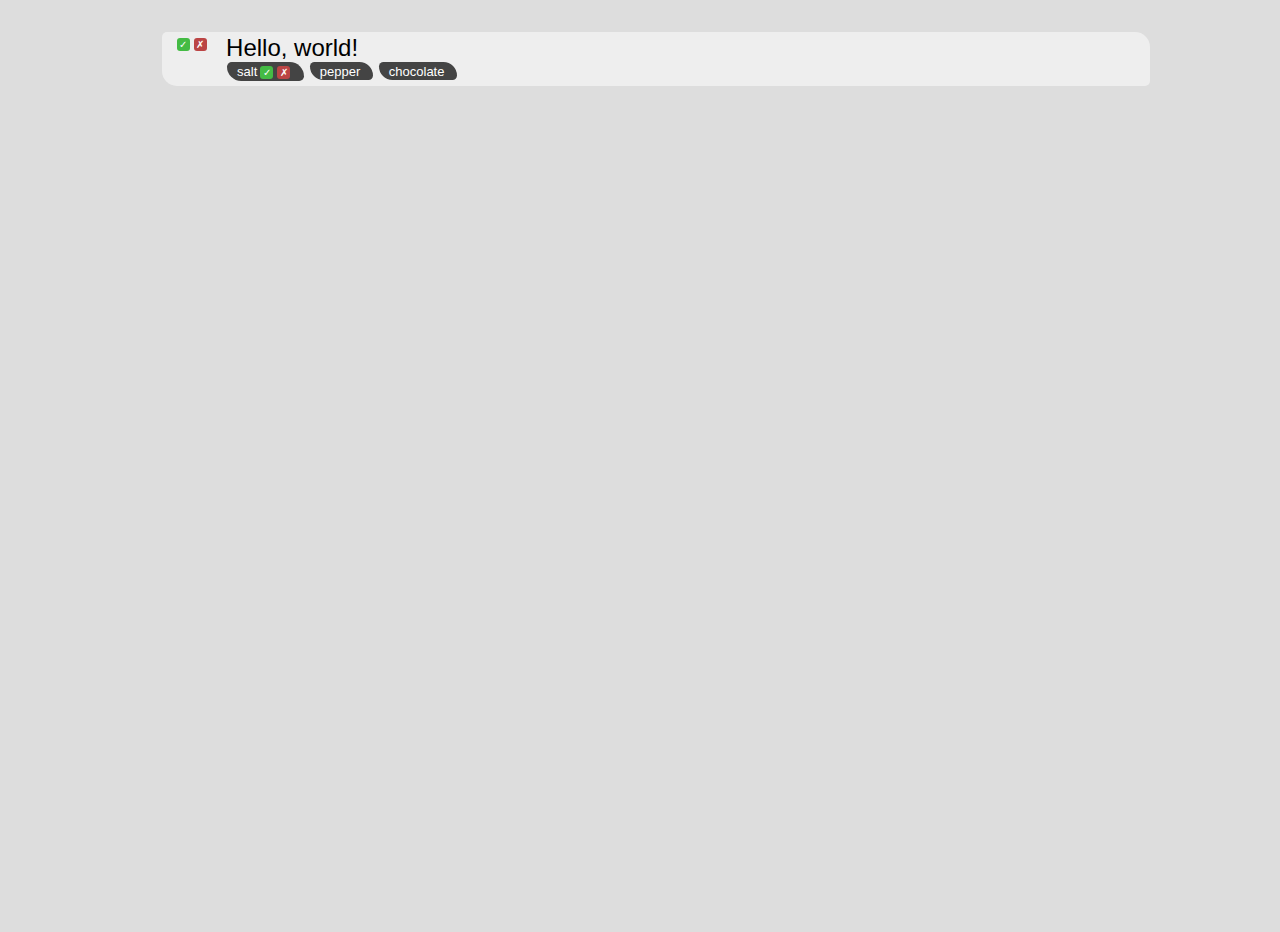
==== food/parser/static/index.html @ d8c6b081 "Add item list HTML visualization draft" ====
<!DOCTYPE html>
<html>
<head>
    <meta charset="utf-8"/>
    <script src="/static/d3.v5.min.js"></script>
    <style>
        
        html, body {
            width: 100%;
            height: 100%;
            margin: 0;
            padding: 0;
            background: #ddd;
            font-family: sans-serif;
        }
        
        #container {
            width: 75%;
            margin: auto;
            margin-top: 32px;
        }
        
        #samples {
            position: relative;
        }
        
        .sample {
            position: absolute;
            width: 100%;
            background-color: #eee;
            margin: 0 0 .3em 0.1em;
            padding: 0.1em 1em 0.1em .75em;
            border-radius: 5px 15px 5px 15px;
        }
        
        .left {
            display: inline-block;
            width: 48px;
            vertical-align: top;
            cursor: default;
        }
        
        .right {
            display: inline-block;
        }
        
        .text {
            display: block;
            font-size: 24px;
        }
        
        .tags {
            display: block;
            cursor: default;
        }
        
        .tag {
            display: inline-block;
            margin: 0 0 .3em 0.1em;
            padding: 0.1em 1em 0.1em .75em;
            background-color: #444;
            border-radius: 5px 15px 5px 15px;
            color: #fff;
            font-size: 13px;
            -webkit-transition: .2s;
            transition: .2s;
        }
        
        .tag:hover {
            background-color: #fff;
            color: #444;
        }
        
        .label {
            display: inline-block;
        }
        
        .tick {
            display: inline-block;
            width: 1.1em;
            height: 1.1em;
            text-align: center;
            margin: 0.1em;
            margin-left: 0.3em;
            padding: 0.1em;
            line-height: 1.1em;
            border-radius: 3px;
            background-color: #4b4;
            color: #fff;
            font-size: 10px;
            -webkit-transition: .2s;
            transition: .2s;
        }
        
        .tick:hover {
            background-color: #9f9;
            color: #444;
        }
        
        .cross {
            display: inline-block;
            width: 1.1em;
            height: 1.1em;
            text-align: center;
            margin: 0.1em;
            margin-left: 0.3em;
            padding: 0.1em;
            line-height: 1.1em;
            border-radius: 3px;
            background-color: #b44;
            color: #fff;
            font-size: 10px;
            -webkit-transition: .2s;
            transition: .2s;
        }
        
        .cross:hover {
            background-color: #f99;
            color: #444;
        }
        
    </style>
</head>
<body>
    
    <div id="container">
        <div id="samples">
            <div class="sample">
                <div class="left">
                    <div class="tick">&#10003;</div><div class="cross">&#10007;</div>
                </div>
                <div class="right">
                    <div class="text">Hello, world!</div>
                    <div class="tags">
                        <div class="tag"><div class="label">salt</div><div class="tick">&#10003;</div><div class="cross">&#10007;</div></div>
                        <div class="tag">pepper</div>
                        <div class="tag">chocolate</div>
                    </div>
                </div>
            </div>
        </div>
    </div>
    <script>
        
        var samples = [];
        var next_id = 0;
        
        function acquire(count) {
            d3
                .json('/api/sample')
                .then(function (data) {
                    console.log(data);
                    if (data.samples && data.samples.length > 0) {
                        for (var i = 0; i < data.samples.length; ++i) {
                            var sample = data.samples[i];
                            sample.id = next_id;
                            ++next_id;
                            samples.push(sample);
                        }
                    }
                    update();
                });
        }
        
        function update() {
            
            var update = d3
                .select('#samples')
                .selectAll('div')
                .data(samples, function (s) { return s.id; });
            
            var enter = update
                .enter()
                .append('div')
                .attr('class', 'sample')
                .style('top', function (s, i) { console.log(i); return i * 32; })
                .text(function (s) { return s.text; });
            
            
            /*selection_enter
                .append('div')
                .text(function (s) { return s.text; });*/
            
            
            update
                .style('top', function (s, i) { return i * 32; });
            
            // to have all new items: update.merge(enter)
            
            var exit = update.exit();
            
            exit.remove();
        }
        
    </script>
</body>
</html>
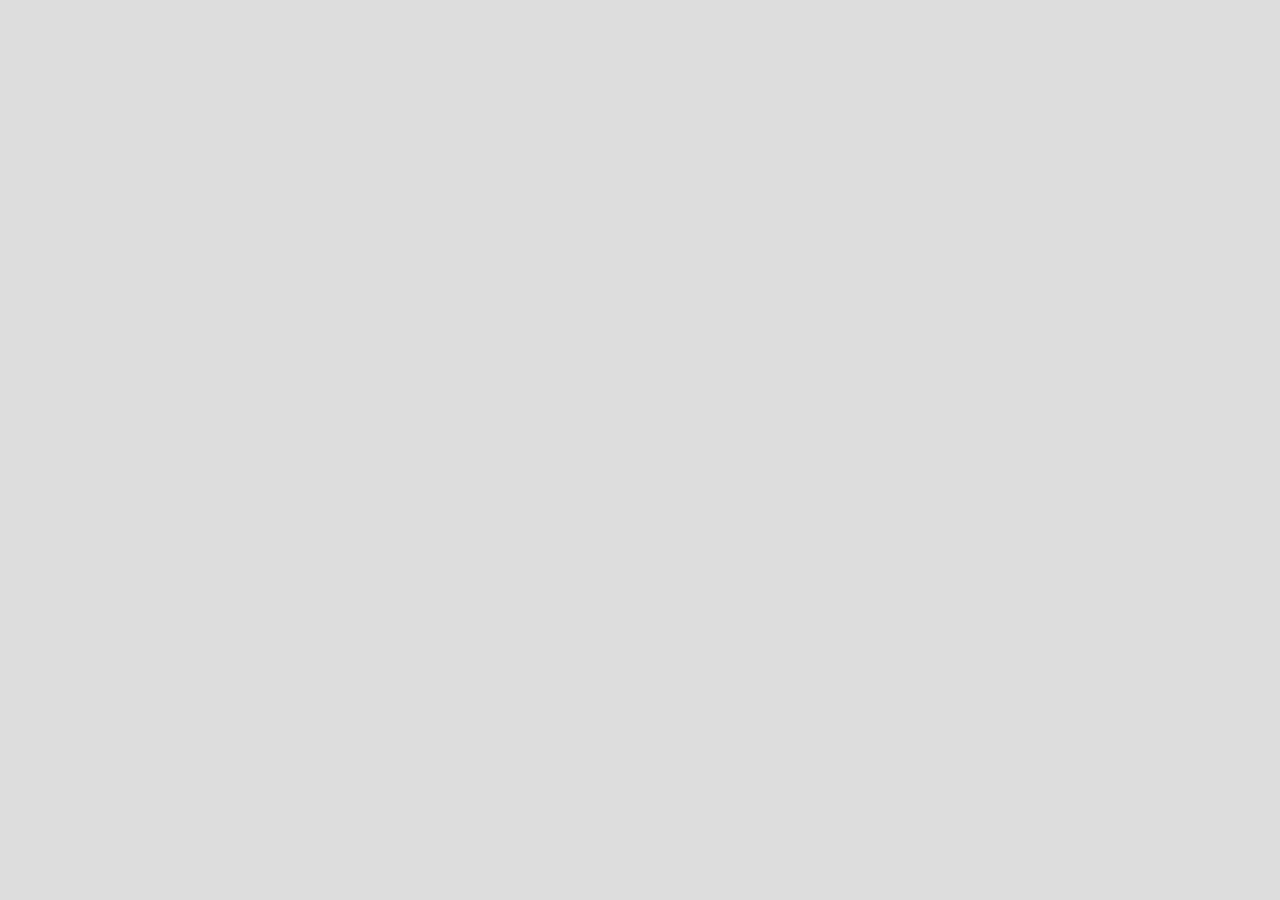
==== commit 1a996b04: "Toward web interface" ====
--- a/food/parser/static/index.html
+++ b/food/parser/static/index.html
@@ -7,7 +7,6 @@
         
         html, body {
             width: 100%;
-            height: 100%;
             margin: 0;
             padding: 0;
             background: #ddd;
@@ -21,15 +20,15 @@
         }
         
         #samples {
-            position: relative;
+            
         }
         
         .sample {
-            position: absolute;
             width: 100%;
             background-color: #eee;
             margin: 0 0 .3em 0.1em;
             padding: 0.1em 1em 0.1em .75em;
+            margin-top: 16px;
             border-radius: 5px 15px 5px 15px;
         }
         
@@ -51,6 +50,10 @@
         
         .tags {
             display: block;
+        }
+        
+        .container {
+            display: inline-block;
             cursor: default;
         }
         
@@ -119,25 +122,39 @@
             color: #444;
         }
         
+        .tagholder {
+            display: inline-block;
+            margin: 0 0 .3em 0.1em;
+            padding: 0.05em 1em 0.05em .75em;
+            background-color: #fff;
+            border-radius: 5px 15px 5px 15px;
+            color: #000;
+            font-size: 13px;
+        }
+        
+        .tagholder input {
+            border: none;
+        }
+        
     </style>
 </head>
 <body>
     
     <div id="container">
         <div id="samples">
-            <div class="sample">
-                <div class="left">
-                    <div class="tick">&#10003;</div><div class="cross">&#10007;</div>
-                </div>
-                <div class="right">
-                    <div class="text">Hello, world!</div>
-                    <div class="tags">
-                        <div class="tag"><div class="label">salt</div><div class="tick">&#10003;</div><div class="cross">&#10007;</div></div>
-                        <div class="tag">pepper</div>
-                        <div class="tag">chocolate</div>
-                    </div>
-                </div>
-            </div>
+            <!-- <div class="sample"> -->
+                <!-- <div class="left"> -->
+                    <!-- <div class="tick">&#10003;</div><div class="cross">&#10007;</div> -->
+                <!-- </div> -->
+                <!-- <div class="right"> -->
+                    <!-- <div class="text">Hello, world!</div> -->
+                    <!-- <div class="tags"> -->
+                        <!-- <div class="tag"><div class="label">salt</div><div class="tick">&#10003;</div><div class="cross">&#10007;</div></div> -->
+                        <!-- <div class="tag">pepper</div> -->
+                        <!-- <div class="tag">chocolate</div> -->
+                    <!-- </div> -->
+                <!-- </div> -->
+            <!-- </div> -->
         </div>
     </div>
     <script>
@@ -158,38 +175,98 @@
                             samples.push(sample);
                         }
                     }
-                    update();
+                    update_samples();
                 });
         }
         
-        function update() {
+        // Update layout for current samples
+        function update_samples() {
             
             var update = d3
                 .select('#samples')
-                .selectAll('div')
+                .selectAll('.sample')
                 .data(samples, function (s) { return s.id; });
             
             var enter = update
                 .enter()
                 .append('div')
-                .attr('class', 'sample')
-                .style('top', function (s, i) { console.log(i); return i * 32; })
+                .attr('class', 'sample');
+            
+            var enter_left = enter
+                .append('div')
+                .attr('class', 'left');
+            
+            var enter_left_tick = enter_left
+                .append('div')
+                .attr('class', 'tick')
+                .text('\u2713');
+            
+            var enter_left_cross = enter_left
+                .append('div')
+                .attr('class', 'cross')
+                .text('\u2717');
+            
+            var enter_right = enter
+                .append('div')
+                .attr('class', 'right');
+            
+            var enter_right_text = enter_right
+                .append('div')
+                .attr('class', 'text')
                 .text(function (s) { return s.text; });
             
-            
-            /*selection_enter
-                .append('div')
-                .text(function (s) { return s.text; });*/
-            
-            
-            update
-                .style('top', function (s, i) { return i * 32; });
-            
-            // to have all new items: update.merge(enter)
-            
-            var exit = update.exit();
-            
-            exit.remove();
+            var enter_right_tags = enter_right
+                .append('div')
+                .attr('class', 'tags');
+            
+            enter_right_tags
+                .each(function (s) {
+                    var parent = d3.select(this);
+                    var container = parent
+                        .append('div')
+                        .attr('class', 'container');
+                    s.container = container;
+                    update_tags(s);
+                    parent
+                        .append('div')
+                        .attr('class', 'tagholder')
+                        .append('input')
+                        .attr('type', 'text')
+                        .attr('placeholder', '...');
+                });
+            
+            // Kill old items
+            update.exit().remove();
+        }
+        
+        function update_tags(sample) {
+            
+            // Build tag list
+            var tags = [];
+            for (var label in sample.prediction) {
+                tags.push({
+                    'label' : label,
+                    'probability' : sample.prediction[label]
+                });
+            }
+            
+            //
+            var update = sample.container
+                .selectAll('.tag')
+                .data(tags, function (t) { return t.label; });
+            var enter = update
+                .enter()
+                .append('div')
+                .attr('class', 'tag');
+            enter
+                .append('div')
+                .attr('class', 'label')
+                .text(function (t) { return t.label; });
+            enter
+                .append('div')
+                .attr('class', 'cross')
+                .text('\u2717');
+            update.exit().remove();
         }
         
     </script>
